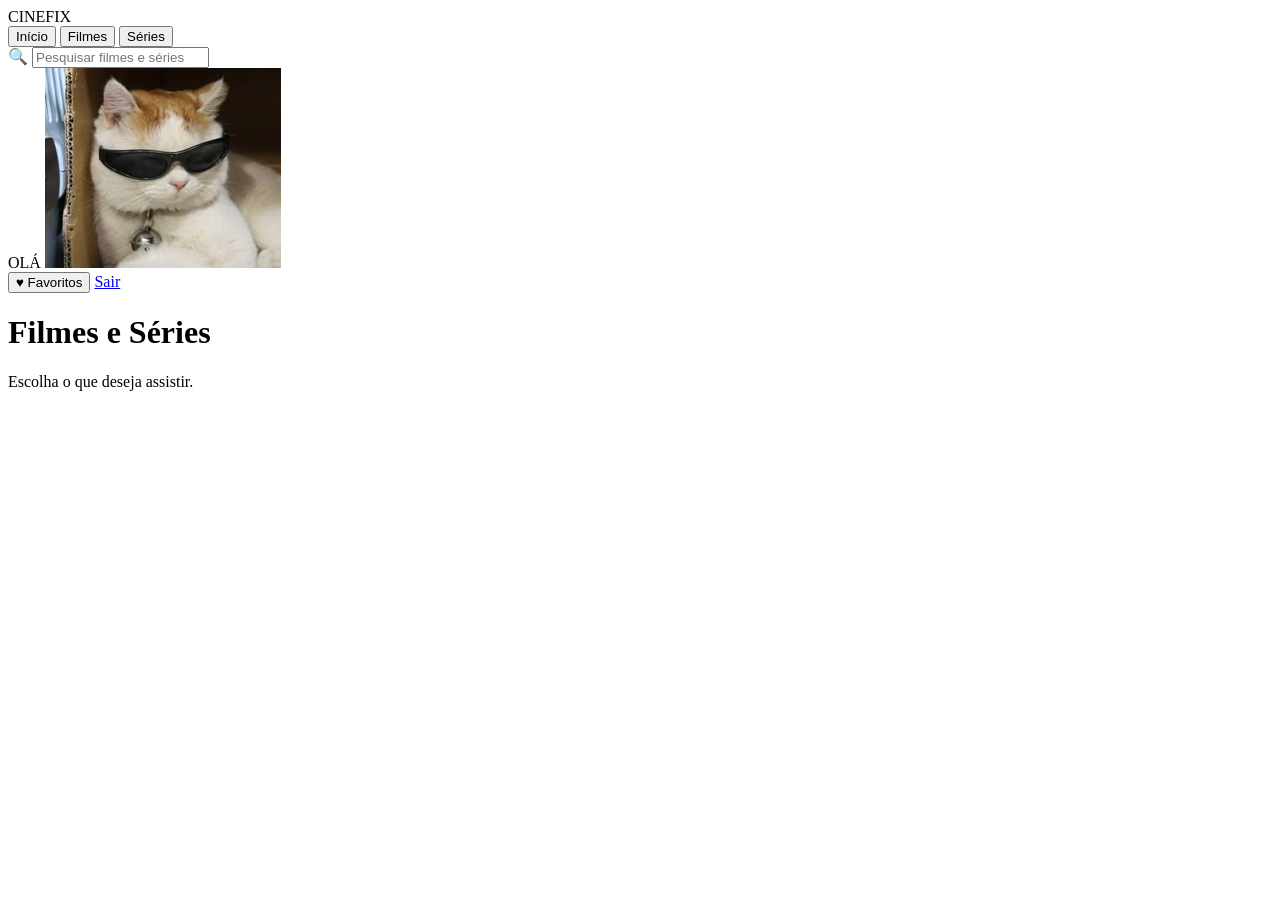
==== catalogo.html @ d45b3e2f "Meu primeiro commit." ====
<!DOCTYPE html>

<html lang="pt-BR">

<head>

    <meta charset="UTF-8">


    <meta
        name="viewport"
        content="width=device-width, initial-scale=1.0"
    >


    <title>CINEFIX</title>


    <!-- ALTERAÇÃO 21/08 - CSS DO CATÁLOGO -->

    <link
        rel="stylesheet"
        href="catalogo.css"
    >


</head>


<body>



    <!-- ================================= -->
    <!-- ALTERAÇÃO 21/08 - MENU PRINCIPAL -->
    <!-- ================================= -->

    <header class="navbarCatalogo">


        <div class="ladoEsquerdo">


            <div class="logo">

                CINEFIX

            </div>



            <!-- ALTERAÇÃO 21/08 - FILMES / SÉRIES -->

            <nav class="menuCatalogo">


                <button
                    class="menuAtivo"
                    data-tipo="todos"
                >

                    Início

                </button>


                <button data-tipo="filme">

                    Filmes

                </button>


                <button data-tipo="serie">

                    Séries

                </button>


            </nav>


        </div>



        <div class="ladoDireito">



            <!-- ================================= -->
            <!-- ALTERAÇÃO 21/08 - BARRA DE BUSCA -->
            <!-- ================================= -->

            <div class="pesquisa">


                <span>

                    🔍

                </span>


                <input
                    type="text"
                    id="campoPesquisa"
                    placeholder="Pesquisar filmes e séries"
                >


            </div>



            <!-- ================================= -->
            <!-- ALTERAÇÃO 21/08 - PERFIL -->
            <!-- ================================= -->

            <div class="usuario">


                <span class="ola">

                    OLÁ

                </span>


                <img
                    src="Imagens/GatoFotodePerfil.jpg"
                    class="fotoUsuario"
                    id="fotoUsuario"
                    alt="Perfil"
                >



                <!-- ALTERAÇÃO 21/08 - MENU PERFIL -->

                <div
                    class="menuPerfil"
                    id="menuPerfil"
                >


                    <button id="mostrarFavoritos">

                        ♥ Favoritos

                    </button>


                    <a href="index.html">

                        Sair

                    </a>


                </div>


            </div>


        </div>


    </header>



    <!-- ======================================== -->
    <!-- ALTERAÇÃO 21/08 - CONTEÚDO DO CATÁLOGO -->
    <!-- ======================================== -->

    <main class="conteudoCatalogo">


        <div class="cabecalhoConteudo">


            <h1 id="tituloCatalogo">

                Filmes e Séries

            </h1>


            <p>

                Escolha o que deseja assistir.

            </p>


        </div>



        <!-- ALTERAÇÃO 21/08 - CARDS -->

        <div
            id="gradeCatalogo"
            class="gradeCatalogo"
        >

        </div>


    </main>



    <!-- ALTERAÇÃO 21/08 - JAVASCRIPT DO CATÁLOGO -->

    <script
        type="module"
        src="catalogo.js"
    >
    </script>


</body>

</html>
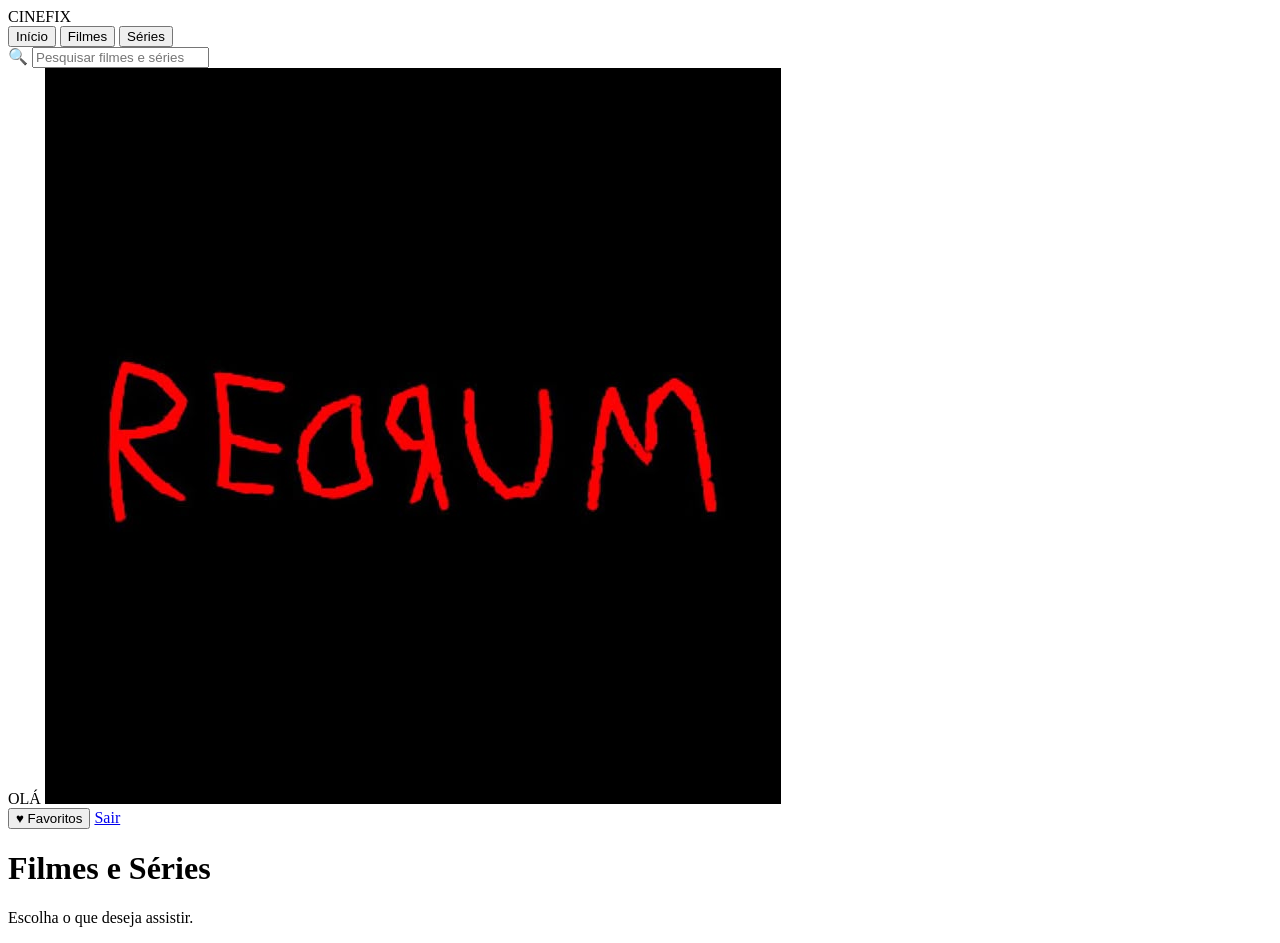
==== commit 04ac626c: "Alteração na foto de perfil da aba catálogo." ====
--- a/catalogo.html
+++ b/catalogo.html
@@ -129,7 +129,7 @@
 
 
                 <img
-                    src="Imagens/GatoFotodePerfil.jpg"
+                    src="Imagens/redrum.jpg"
                     class="fotoUsuario"
                     id="fotoUsuario"
                     alt="Perfil"
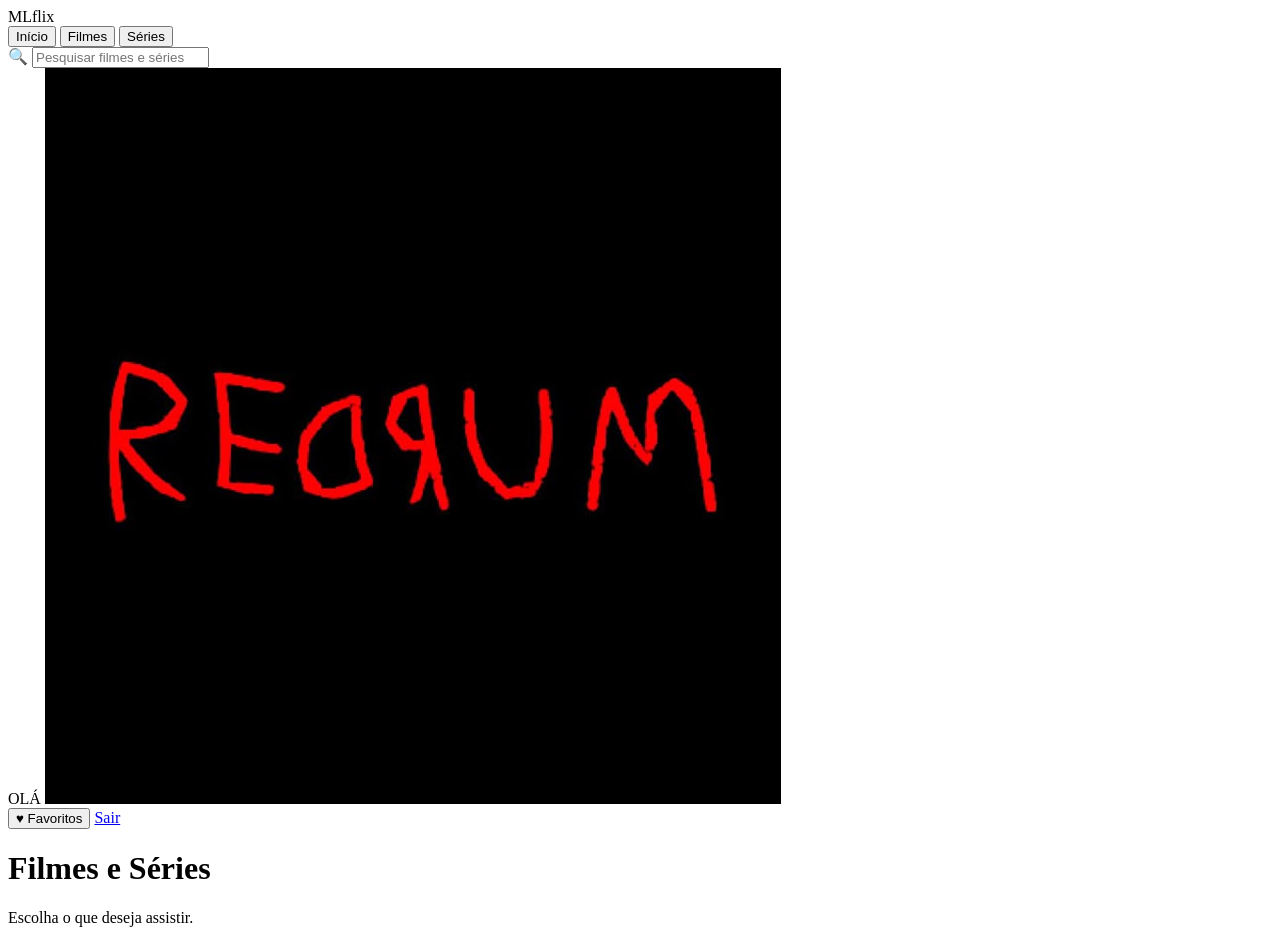
==== commit 07fc4b29: "Alteração na logo na aba do Menu Principal." ====
--- a/catalogo.html
+++ b/catalogo.html
@@ -43,7 +43,7 @@
 
             <div class="logo">
 
-                CINEFIX
+                MLflix
 
             </div>
 
